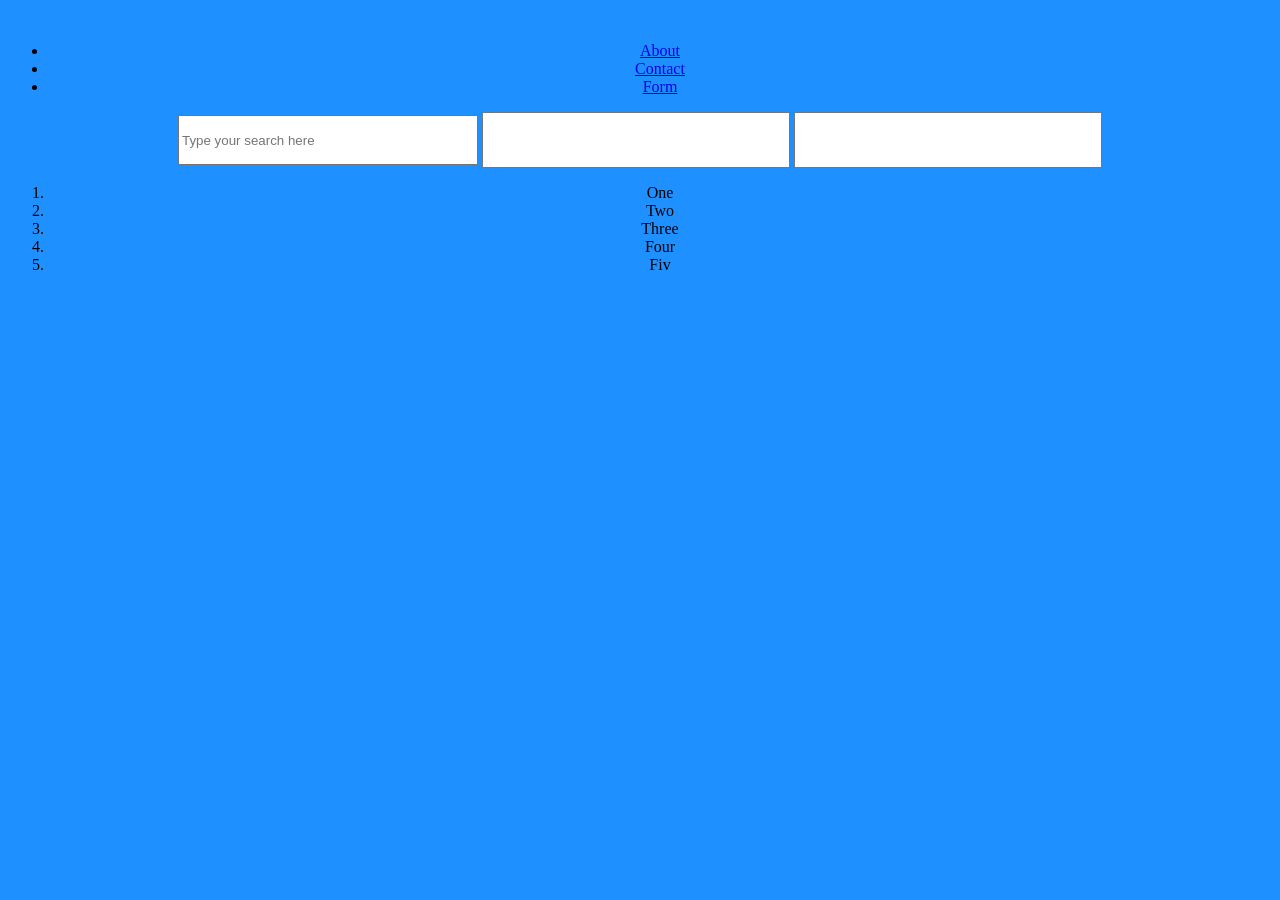
==== index.html @ 7def44ed "updated" ====
<!DOCTYPE html>
<html lang="en">
<head>
    <meta charset="UTF-8">
    <meta name="viewport" content="width=device-width, initial-scale=1.0">
    <title>Document</title>

    <link rel="stylesheet" href="style.css">
</head>
<body>
    
    <header>
        <nav>
            <img src="" alt="" srcset="">
            <ul>
                <li> <a href="about.html">About</a> </li>
                <li><a href="contact.html">Contact</a></li>
                <li><a href="form.html">Form</a></li>

            </ul>
        </nav>

        <nav>
            <input id="search" type="search" value="" placeholder="Type your search here">
            <input type="text" name="" id="">
            <input type="email">
        </nav>

    </header>

    <main>



        <section>
            <article>
                <ol>
                    <li>One</li>
                    <li>Two</li>
                    <li>Three</li>
                    <li>Four</li>
                    <li>Fiv</li>
                </ol>
            </article>
        </section>

        <aside></aside>
    </main>

    <footer></footer>

</body>
</html>
---- style.css ----
body{
            background-color: dodgerblue;
            text-align: center;
        }
    

        input{
            width: 300px;
            height: 50px;

            &:focus{
                outline-color: red;
                caret-color: red;
                font-size: 50px;
                color: red;
            }

            &:hover{
                outline-style: dashed;
            }

        }

        a{
            &:active{
                background-color: greenyellow;
            }

            &:visited{
                color: white;
            }
        }

        li:last-3e{
            background-color: black;
        }
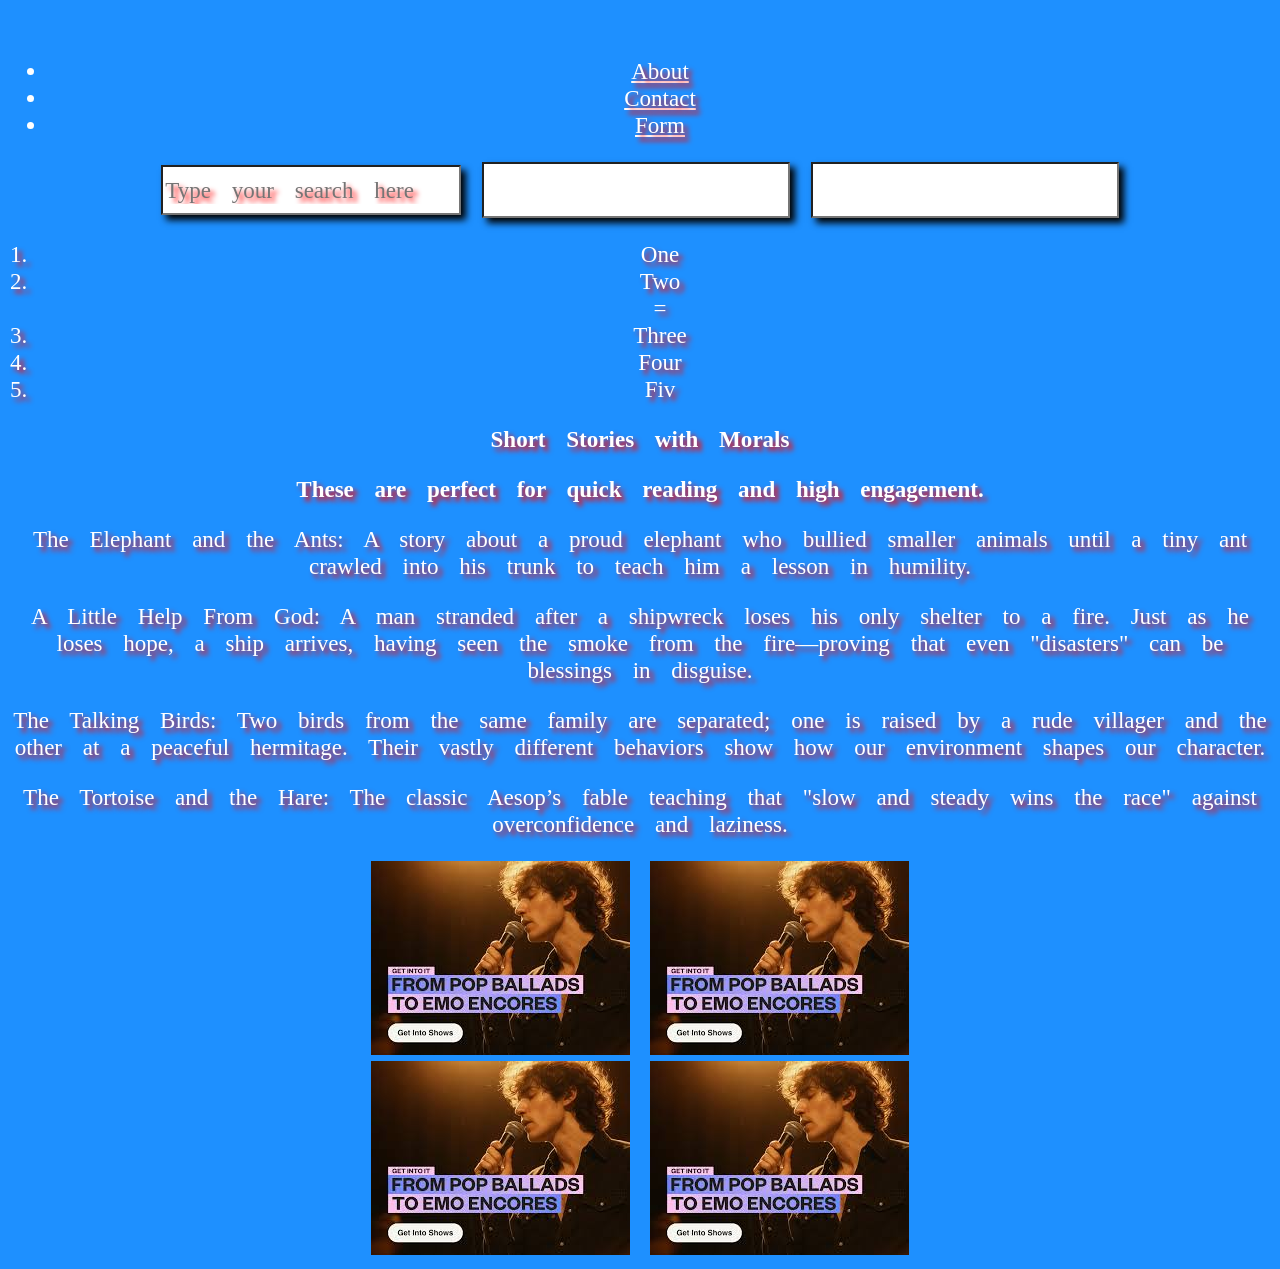
==== commit 4a14cf48: "remove contact.html, add animation and transition examples, and update index, style, responsive desi" ====
--- a/index.html
+++ b/index.html
@@ -4,6 +4,10 @@
     <meta charset="UTF-8">
     <meta name="viewport" content="width=device-width, initial-scale=1.0">
     <title>Document</title>
+
+<!-- <link rel="preconnect" href="https://fonts.googleapis.com"> -->
+<!-- <link rel="preconnect" href="https://fonts.gstatic.com" crossorigin> -->
+<!-- <link href="https://fonts.googleapis.com/css2?family=Akronim&display=swap" rel="stylesheet"> -->
 
     <link rel="stylesheet" href="style.css">
 </head>
@@ -36,7 +40,7 @@
             <article>
                 <ol>
                     <li>One</li>
-                    <li>Two</li>
+                    <li>Two</li>=
                     <li>Three</li>
                     <li>Four</li>
                     <li>Fiv</li>
@@ -44,7 +48,42 @@
             </article>
         </section>
 
-        <aside></aside>
+        <section>
+            <h1 id>Short Stories with Morals</h1>
+            <h3>These are perfect for quick reading and high engagement.</h3>
+
+            <p>
+                The Elephant and the Ants: A story about a proud elephant who bullied smaller animals until a tiny ant crawled into his trunk to teach him a lesson in humility.
+            </p>
+
+            <p>
+                A Little Help From God: A man stranded after a shipwreck loses his only shelter to a fire. Just as he loses hope, a ship arrives, having seen the smoke from the fire—proving that even "disasters" can be blessings in disguise.
+            </p>
+
+            <p>
+                The Talking Birds: Two birds from the same family are separated; one is raised by a rude villager and the other at a peaceful hermitage. Their vastly different behaviors show how our environment shapes our character.
+            </p>
+
+            <p>
+                The Tortoise and the Hare: The classic Aesop’s fable teaching that "slow and steady wins the race" against overconfidence and laziness.
+            </p>
+
+        </section>
+
+        <aside>
+            <div>
+                <img src="images.jpeg" alt="">
+                <img src="images.jpeg" alt="">
+            </div>
+
+            <div>
+                <img src="images.jpeg" alt="">
+                <img src="images.jpeg" alt="">
+            </div>
+            
+           
+
+        </aside>
     </main>
 
     <footer></footer>
--- a/style.css
+++ b/style.css
@@ -1,3 +1,16 @@
+
+/* @import url('https://fonts.googleapis.com/css2?family=Akronim&display=swap');*/
+
+
+@import url('https://fonts.googleapis.com/css2?family=Akronim&family=Gamja+Flower&display=swap');
+
+*{
+    color: white;
+    font-size: 1.2rem;
+    font-family: 'Times New Roman', Times, serif;
+    text-shadow: 4px 4px 5px red;
+    word-spacing: 15px;
+}
 
         body{
             background-color: dodgerblue;
@@ -8,6 +21,7 @@
         input{
             width: 300px;
             height: 50px;
+            box-shadow: 5px 5px 7px black;
 
             &:focus{
                 outline-color: red;
